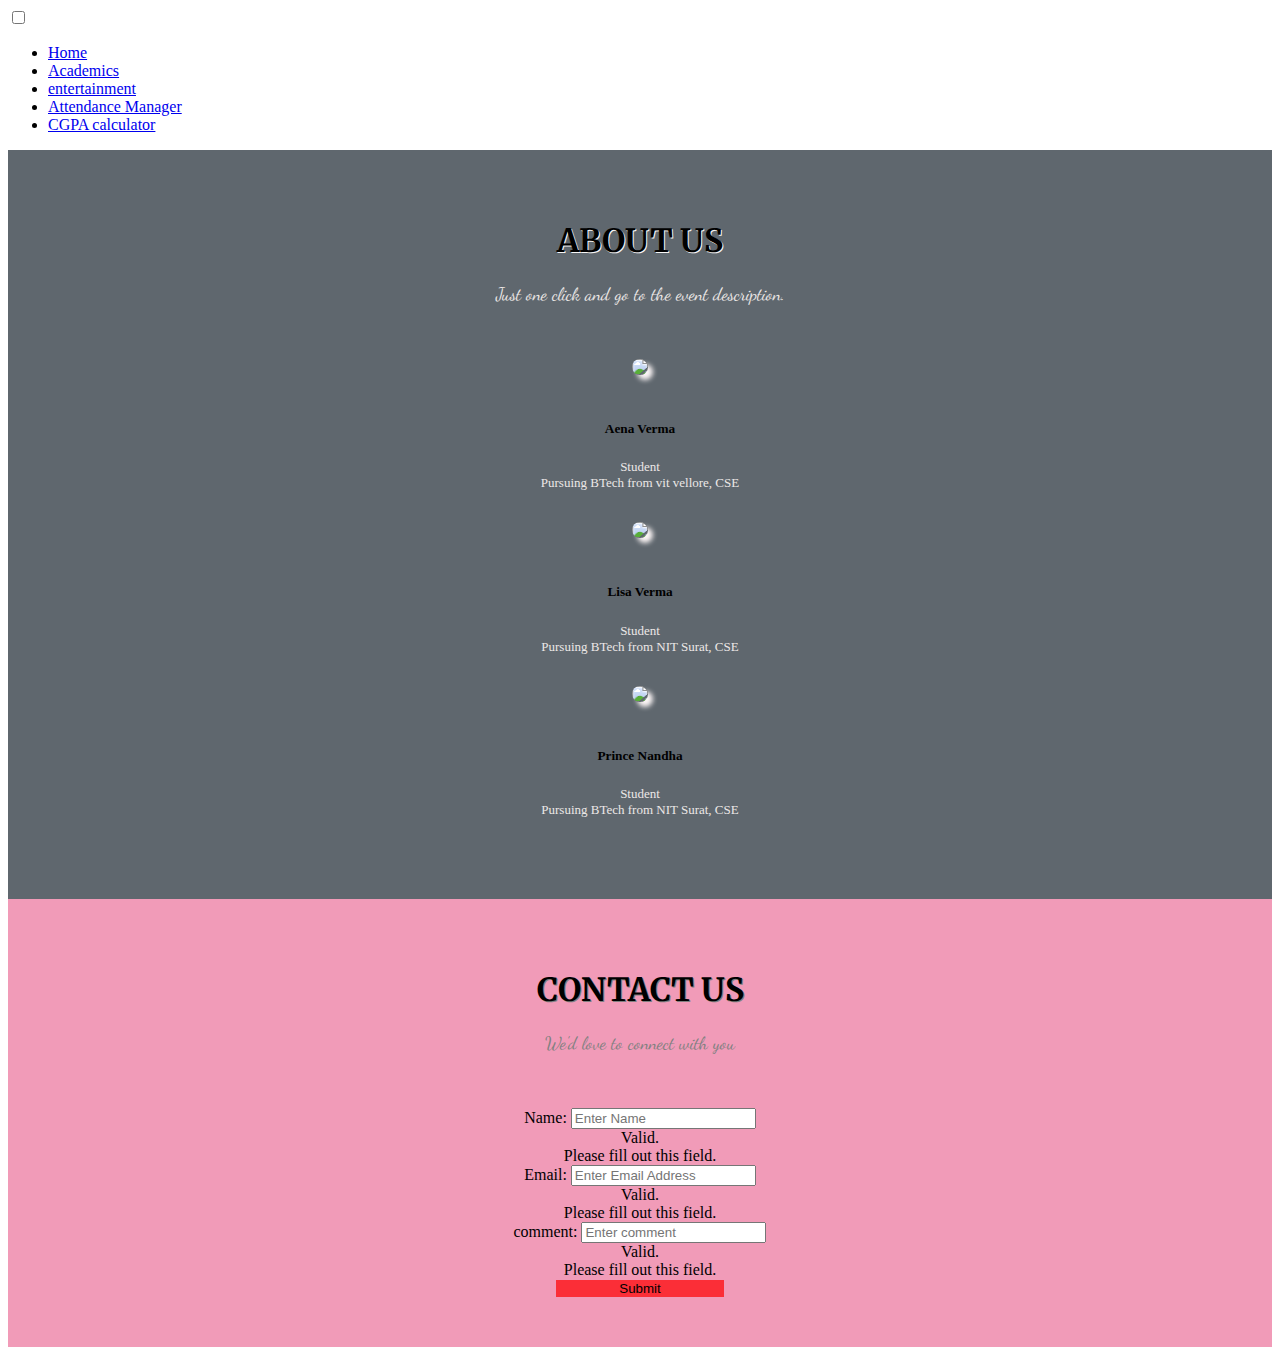
==== website/contact.html @ 323d2766 "Merge pull request #2 from Aena11/main" ====
<!DOCTYPE html>
<html>
<head>
  
    <title>Golden Ratio</title>
  <link rel="shortcut icon" href="assets/logo.png" type="image/x-icon">
  <link rel="stylesheet" type="text/css" href="src/css/menuToggle.css">
 
  <link rel="stylesheet"
          href="https://fonts.googleapis.com/css?family=Tangerine">
  <meta name="viewport" content="width=device-width,initial-scale=1">
  <link rel="stylesheet" href="https://use.fontawesome.com/releases/v5.7.2/css/all.css" integrity="sha384-fnmOCqbTlWIlj8LyTjo7mOUStjsKC4pOpQbqyi7RrhN7udi9RwhKkMHpvLbHG9Sr"
    crossorigin="anonymous">
  <link rel="stylesheet" href="https://stackpath.bootstrapcdn.com/bootstrap/4.5.0/css/bootstrap.min.css" integrity="sha384-9aIt2nRpC12Uk9gS9baDl411NQApFmC26EwAOH8WgZl5MYYxFfc+NcPb1dKGj7Sk" crossorigin="anonymous">
  <script src="https://code.jquery.com/jquery-3.5.1.slim.min.js" integrity="sha384-DfXdz2htPH0lsSSs5nCTpuj/zy4C+OGpamoFVy38MVBnE+IbbVYUew+OrCXaRkfj" crossorigin="anonymous"></script>
  <script src="https://stackpath.bootstrapcdn.com/bootstrap/4.5.0/js/bootstrap.min.js" integrity="sha384-OgVRvuATP1z7JjHLkuOU7Xw704+h835Lr+6QL9UvYjZE3Ipu6Tp75j7Bh/kR0JKI" crossorigin="anonymous"></script>
  <link rel="stylesheet" href="https://stackpath.bootstrapcdn.com/font-awesome/4.7.0/css/font-awesome.min.css" integrity="sha384-wvfXpqpZZVQGK6TAh5PVlGOfQNHSoD2xbE+QkPxCAFlNEevoEH3Sl0sibVcOQVnN" crossorigin="anonymous">
  <link href='https://fonts.googleapis.com/css?family=Lora:400italic' rel='stylesheet' type='text/css'>
  <link href="https://fonts.googleapis.com/css2?family=Dancing+Script:wght@500&family=Poppins:ital,wght@1,200&family=Sriracha&display=swap" rel="stylesheet">
  <script src="https://cdnjs.cloudflare.com/ajax/libs/animejs/2.0.2/anime.min.js"></script>
  <link href="https://fonts.googleapis.com/css2?family=Merriweather:wght@300&display=swap" rel="stylesheet">
  <style type="text/css">

#loading
   {
   background-color: white;
   position: fixed;
   top:0;
   bottom: 0;
   left: 0;
   right: 0;
   z-index: 100;
   display: flex;
   justify-content: center;
   align-items: center;
   }
   .gif
   {
   width: 50%;
   }
header,
section {
  overflow-x: hidden;
}

:root {
  --Sniglet-font: "Sniglet", cursive;
  --Rubik: "Rubik", cursive;
  --Patua: "Patua One", cursive;
  --Lobster: "lobster", cursive;
  --light-black: #2e2c2caf;
  --bggradient: linear-gradient(to bottom,  #11093b, #21569c);
  --light-gray: rgb(35, 103, 187);
}

header a {
  font-family: var(--Sniglet-font);
  font-size: 0.9em;
  color: rgb(207, 37, 37);
}


header .nav-item:last-child {
  padding-right: 10.5em;
}

header .nav-item {
  padding: 0.9em;
}

header .navbar-brand {
  padding-left: 8rem;
}

header .nav-link:hover {
  color: rgb(219, 196, 67);
  border-bottom: 2px solid rgb(219, 196, 67);
}
 
header .row .col-md-7 {
  padding: 22vmin 1vmin;
  padding-bottom: 35vmin;
}

header .row .col-md-5 {
  padding: 4.2vmin 1vmin;
}

header .row .col-md-5 img {
  width: 90%;
}

header {
  background: #ff512f;
  /* fallback for old browsers */
  background: var(--bggradient);
 
}
#navbarNav ul li a {
  font-size: 13.2px;
}
.quiz{
  border: 2px solid rgb(219, 196, 67);
  border-radius: 10px;
}
    
    
    .names{
        background-color:rgb(95, 103, 110);
        padding-top: 50px;
        padding-bottom: 50px;
    }
    .names p{
      font-family: 'Kalam', cursive;
      color: rgb(236, 231, 231);
      font-size: small;
    }
    .names h1{
      font-family: 'Merriweather', serif;
      text-shadow: 1px 1px rgb(247, 246, 246);
    }
    .names .subt1{
      font-family: 'Dancing Script', cursive;
      font-size: large;
    }
    .imgabout{
      height: 200px;
      margin-bottom: 20px;
      border-radius: 100px;
      box-shadow: 5px 5px 5px rgb(253, 247, 247);
    }
    .imgabout:hover{
      transform: scale(1.1);
      transition-duration: 1s ease;
      cursor: pointer;
      transition-timing-function: linear;
    }
    .formus{
      padding-top: 50px;
      padding-bottom: 50px;
      padding-left: 25%;
      padding-right: 25%;
      background-color: rgb(241, 155, 184);
    }
    .formus h1{
      font-family: 'Merriweather', serif;
      text-shadow: 1px 1px grey;
    }
    .formus .subt2{
      font-family: 'Dancing Script', cursive;
      font-size: large;
      color: grey;
    }
    .btn{
      background-color: rgba(255,0,0,0.7) !important;
      padding-left: 10%;
      padding-right: 10%;
      border: none;
    }
    @media only screen and (max-width: 700px){
      .formus{
      padding-top: 50px;
      padding-bottom: 50px;
      padding-left: 5%;
      padding-right: 5%;
      background-color: lavenderblush;
    }
    .names{
        background-color: rgb(59, 64, 70);
    }
  </style>
  <nav role="navigation">
        <div id="menuToggle">
          <!--
          A fake / hidden checkbox is used as click reciever,
          so you can use the :checked selector on it.
          -->
          <input type="checkbox" />
          
          <!--
          Some spans to act as a hamburger.
          
          They are acting like a real hamburger,
          not that McDonalds stuff.
          -->
          <span></span>
          <span></span>
          <span></span>
          
          <!--
          Too bad the menu has to be inside of the button
          but hey, it's pure CSS magic.
          -->
          <ul id="menu">
            <li><a href="index.html">Home</a></li>
            <li><a href="#">Academics</a></li>
            <li><a href="entertainment.html">entertainment</a></li>

            <li><a href="#">Attendance Manager</a></li>
            <li><a href="#">CGPA calculator</a></li>
           
          </ul>
        </div>
      </nav>

  <div class="container-fluid">
    <div class="names">
      <center>  
            <h1>ABOUT US</h1>
            <p class="subt1">Just one click and go to the event description.</p><br><br>
       
        <div class="d-flex justify-content-center row">
          
          <div class="col-md-3">
            <img src="https://images.ctfassets.net/u4vv676b8z52/60zM6XTHxGoqD9Am2KllNr/9c671ede560f911271385a0e19a1299e/why-people-wink-hero-678x4446-compressor.jpg?fm=jpg&q=80" class="imgabout img-fluid">
            <h5>Aena Verma</h5>
            <p>Student<br>Pursuing BTech from vit vellore, CSE</p>
          </div><br>
          <div class="col-md-3">
            <img src="https://img.freepik.com/free-photo/portrait-beautiful-playful-brunette-girl-smiling-winking_176420-10013.jpg?size=626&ext=jpg" class="imgabout img-fluid">
            <h5>Lisa Verma</h5>
            <p>Student<br>Pursuing BTech from NIT Surat, CSE</p>
          </div><br>
          <div class="col-md-3">
            <img src="https://images.pexels.com/photos/1006202/pexels-photo-1006202.jpeg?auto=compress&cs=tinysrgb&dpr=2&w=500" class="imgabout img-fluid">
            <h5>Prince Nandha</h5>
            <p>Student<br>Pursuing BTech from NIT Surat, CSE</p>
          </div><br>
        </div>
      </center>      
    </div>


    <div class="formus">
      <center>
      <h1>CONTACT US</h1>
      <p class="subt2">We'd love to connect with you</p><br><br>
      <form class="was-validated">
        <div class="form-group">
            <label for="text">Name:</label>
            <input type="text" class="form-control" id="name" placeholder="Enter Name" name="name" required>
            <div class="valid-feedback">Valid.</div>
            <div class="invalid-feedback">Please fill out this field.</div>
        </div>

        <div class="form-group">
            <label for="email">Email:</label>
            <input type="email" class="form-control" id="email" placeholder="Enter Email Address" name="email" required>
            <div class="valid-feedback">Valid.</div>
            <div class="invalid-feedback">Please fill out this field.</div>
        </div>

        <div class="form-group">
            <label for="email">comment:</label>
            <input type="text" class="form-control" id="name" placeholder="Enter comment" name="Ask" required>
            <div class="valid-feedback">Valid.</div>
            <div class="invalid-feedback">Please fill out this field.</div>
        </div>

        <button type="submit" class="btn btn-primary" >Submit</button>
      </form>
    </center>
    </div>
  </div>

    <script>
            var preloader = document.getElementById('loading');
            function myFunction(){
            preloader.style.display = 'none';}
        </script>
</body>
  
</html>
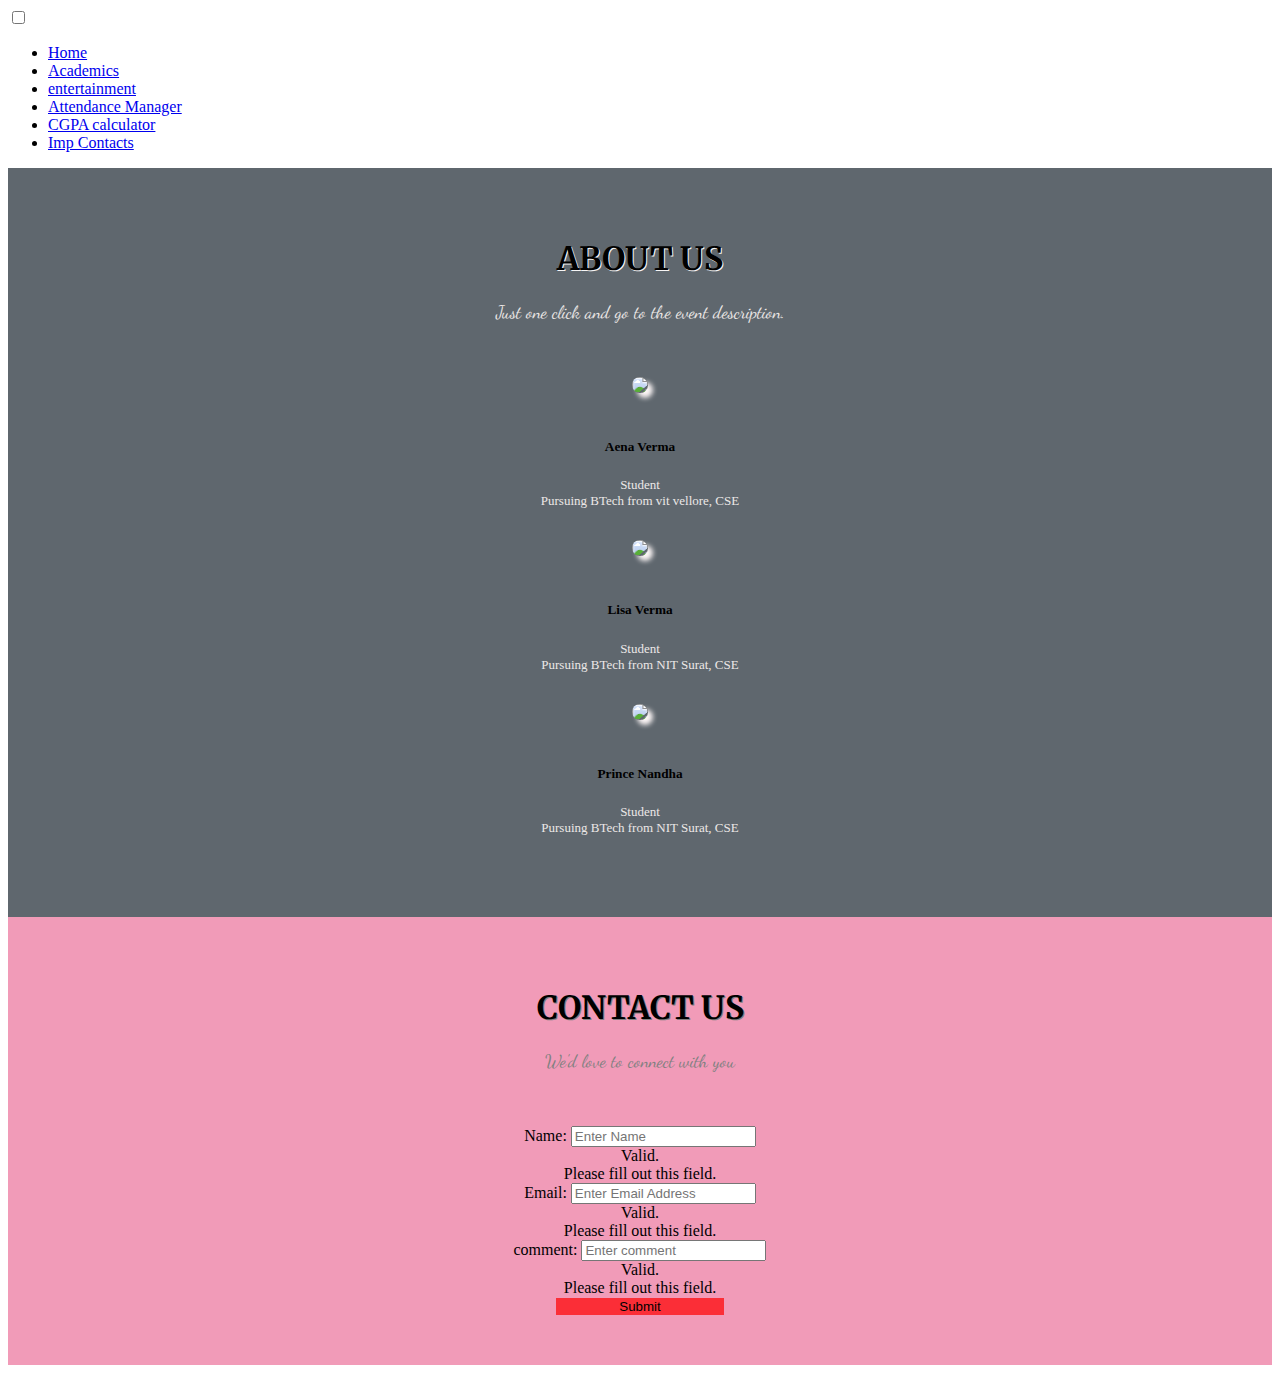
==== commit e4b8b3d9: "add" ====
--- a/website/contact.html
+++ b/website/contact.html
@@ -22,22 +22,22 @@
   <style type="text/css">
 
 #loading
-   {
-   background-color: white;
-   position: fixed;
-   top:0;
-   bottom: 0;
-   left: 0;
-   right: 0;
-   z-index: 100;
-   display: flex;
-   justify-content: center;
-   align-items: center;
-   }
-   .gif
-   {
-   width: 50%;
-   }
+  {
+  background-color: white;
+  position: fixed;
+  top:0;
+  bottom: 0;
+  left: 0;
+  right: 0;
+  z-index: 100;
+  display: flex;
+  justify-content: center;
+  align-items: center;
+}
+.gif
+{
+width: 50%;
+}
 header,
 section {
   overflow-x: hidden;
@@ -102,74 +102,74 @@
 .quiz{
   border: 2px solid rgb(219, 196, 67);
   border-radius: 10px;
-}
-    
-    
-    .names{
-        background-color:rgb(95, 103, 110);
-        padding-top: 50px;
-        padding-bottom: 50px;
-    }
-    .names p{
-      font-family: 'Kalam', cursive;
-      color: rgb(236, 231, 231);
-      font-size: small;
-    }
-    .names h1{
-      font-family: 'Merriweather', serif;
-      text-shadow: 1px 1px rgb(247, 246, 246);
-    }
-    .names .subt1{
-      font-family: 'Dancing Script', cursive;
-      font-size: large;
-    }
-    .imgabout{
-      height: 200px;
-      margin-bottom: 20px;
-      border-radius: 100px;
-      box-shadow: 5px 5px 5px rgb(253, 247, 247);
-    }
-    .imgabout:hover{
-      transform: scale(1.1);
-      transition-duration: 1s ease;
-      cursor: pointer;
-      transition-timing-function: linear;
-    }
-    .formus{
-      padding-top: 50px;
-      padding-bottom: 50px;
-      padding-left: 25%;
-      padding-right: 25%;
-      background-color: rgb(241, 155, 184);
-    }
-    .formus h1{
-      font-family: 'Merriweather', serif;
-      text-shadow: 1px 1px grey;
-    }
-    .formus .subt2{
-      font-family: 'Dancing Script', cursive;
-      font-size: large;
-      color: grey;
-    }
-    .btn{
-      background-color: rgba(255,0,0,0.7) !important;
-      padding-left: 10%;
-      padding-right: 10%;
-      border: none;
-    }
-    @media only screen and (max-width: 700px){
-      .formus{
-      padding-top: 50px;
-      padding-bottom: 50px;
-      padding-left: 5%;
-      padding-right: 5%;
-      background-color: lavenderblush;
-    }
-    .names{
-        background-color: rgb(59, 64, 70);
-    }
-  </style>
-  <nav role="navigation">
+}   
+.names{
+    background-color:rgb(95, 103, 110);
+    padding-top: 50px;
+    padding-bottom: 50px;
+}
+.names p{
+  font-family: 'Kalam', cursive;
+  color: rgb(236, 231, 231);
+  font-size: small;
+}
+.names h1{
+  font-family: 'Merriweather', serif;
+  text-shadow: 1px 1px rgb(247, 246, 246);
+}
+.names .subt1{
+  font-family: 'Dancing Script', cursive;
+  font-size: large;
+}
+.imgabout{
+  height: 200px;
+  margin-bottom: 20px;
+  border-radius: 100px;
+  box-shadow: 5px 5px 5px rgb(253, 247, 247);
+}
+.imgabout:hover{
+  transform: scale(1.1);
+  transition-duration: 1s ease;
+  cursor: pointer;
+  transition-timing-function: linear;
+}
+.formus{
+  padding-top: 50px;
+  padding-bottom: 50px;
+  padding-left: 25%;
+  padding-right: 25%;
+  background-color: rgb(241, 155, 184);
+}
+.formus h1{
+  font-family: 'Merriweather', serif;
+  text-shadow: 1px 1px grey;
+}
+.formus .subt2{
+  font-family: 'Dancing Script', cursive;
+  font-size: large;
+  color: grey;
+}
+.btn{
+  background-color: rgba(255,0,0,0.7) !important;
+  padding-left: 10%;
+  padding-right: 10%;
+  border: none;
+}
+@media only screen and (max-width: 700px){
+  .formus{
+  padding-top: 50px;
+  padding-bottom: 50px;
+  padding-left: 5%;
+  padding-right: 5%;
+  background-color: lavenderblush;
+}
+.names{
+    background-color: rgb(59, 64, 70);
+}
+</style>
+</head>
+  <body>
+    <nav role="navigation">
         <div id="menuToggle">
           <!--
           A fake / hidden checkbox is used as click reciever,
@@ -195,9 +195,10 @@
             <li><a href="index.html">Home</a></li>
             <li><a href="#">Academics</a></li>
             <li><a href="entertainment.html">entertainment</a></li>
-
+            
             <li><a href="#">Attendance Manager</a></li>
             <li><a href="#">CGPA calculator</a></li>
+            <li><a href="src/phonebook.pdf" target="_blank">Imp Contacts</a></li>
            
           </ul>
         </div>
@@ -267,7 +268,6 @@
             var preloader = document.getElementById('loading');
             function myFunction(){
             preloader.style.display = 'none';}
-        </script>
-</body>
-  
-</html> +      </script>
+</body> 
+</html>